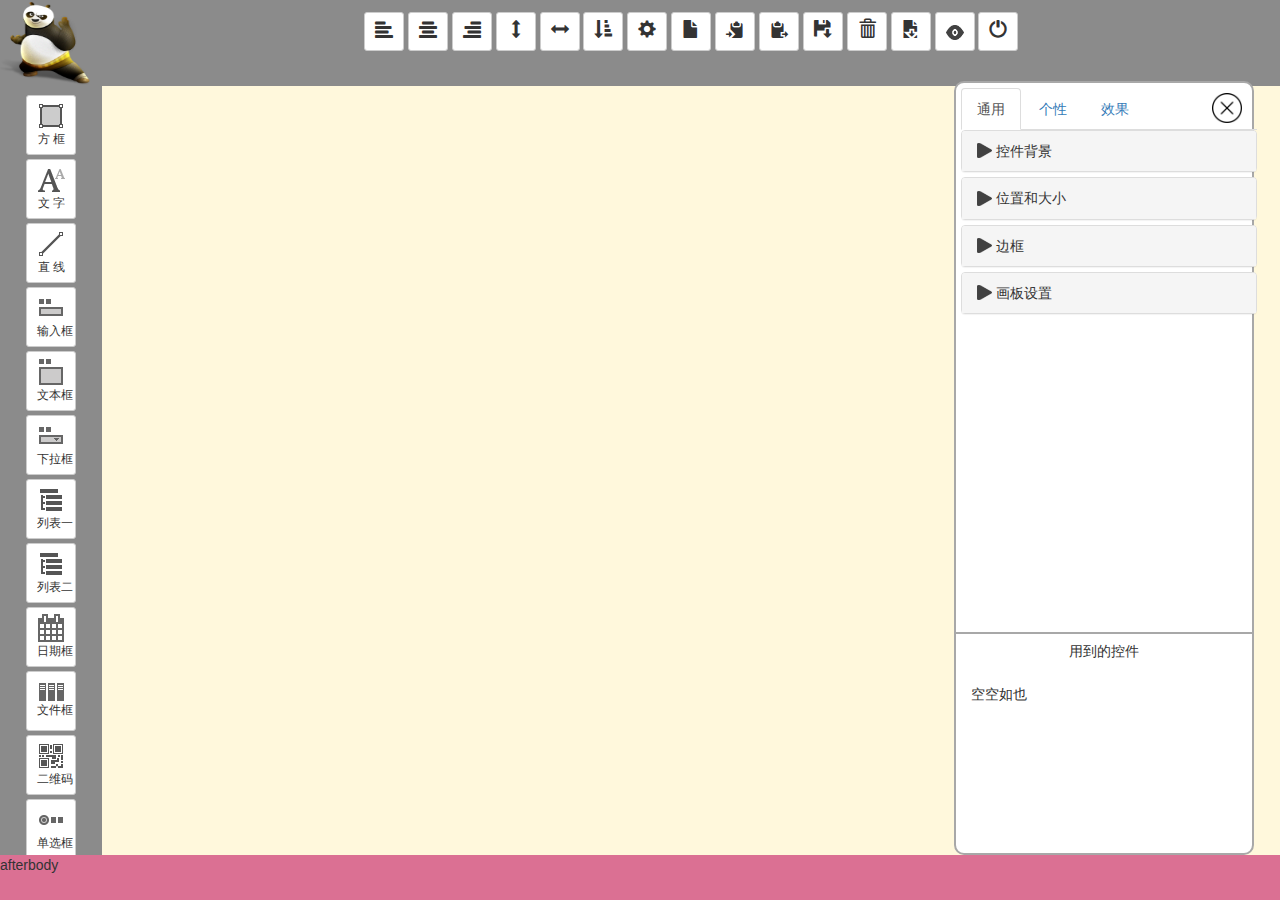
==== 动态表单设计/index.html @ 4d446e33 "201604042258" ====
<!DOCTYPE HTML>
<html>
	<head>
		<meta charset="utf-8" />
		<title>动态表单设计</title>
		<script type="text/javascript" src="js/jquery-2.1.1.js" ></script>
		<script type="text/javascript" src="js/definedMap.js" ></script>
		<script type="text/javascript" src="js/jquery-ui.js" ></script>
		<script type="text/javascript" src="js/jquery.contextmenu.js" ></script>
		<script type="text/javascript" src="myWriteJs/alignAction.js" ></script>
		<script type="text/javascript" src="myWriteJs/common.js" ></script>
		<script type="text/javascript" src="myWriteJs/contextMenu.js" ></script>
		<script type="text/javascript" src="myWriteJs/definedFromControls.js" ></script>
		<script type="text/javascript" src="js/bootstrap.js" ></script>
		<script type="text/javascript" src="js/spectrum.js" ></script>
		<script type="text/javascript" src="myWriteJs/propertyControls.js" ></script>
		<script type="text/javascript" src="js/jquery.json-2.3.js" ></script>
		
		
		<link rel="stylesheet" href="myWriteCss/common.css" />
		<link rel="stylesheet" href="myWriteCss/prettyBtn.css" />
		<link rel="stylesheet" href="css/jquery.contextmenu.css" />
		<link rel="stylesheet" href="css/jquery-ui.css" />
		<link rel="stylesheet" href="css/bootstrap.css" />
		<link rel="stylesheet" href="css/spectrum.css" />
		
		
	</head>
	<body>
		<!--
        	作者：765797511@qq.com
        	时间：2016-04-04
        	描述：一个隐藏的div  用来存放对话框之类的div
        -->
		<div style="width:0px;height: 0px;" hidden="true">
			<div id="dialog_deleteCurrentDiv" title="删除">
      			<p> 你确定删除当前控件</p>
    		</div>
    		
    		<div id="dialog_simple" title="删除">
      			<p> 你确定清空当前画板</p>
    		</div>
    		
    		
		</div>
		
		
		<div id="selectTag" align="center">
			<!--
            	作者：765797511@qq.com
            	时间：2016-03-24
            	描述：一个logo的div  
            -->
			<div id="logo" style="height: 10%;width: 100%;">
				<img src="img/logo.png" width="100%" height="100%" />
			</div>
			<!--
            	作者：765797511@qq.com
            	时间：2016-03-24
            	描述：一个放置控件选择按钮的div
            -->
			<div id="selectTagDiv" style="overflow:scroll; width:100%; height: 90%;
				padding-top:5px;padding-bottom: 45px;">
				<button id="Recbox" class="btn btn-default btn-sm SelectBtn"
					data-toggle="tooltip" data-placement="right" 
		   			title="绘制一个方框">
					<img src="img/rect.png"/>
				</br>方	框
				</button></br>
				<button id="wordBtn" class="btn btn-default btn-sm SelectBtn"
					data-toggle="tooltip" data-placement="right" 
		   			title="绘制一个文本标签">
					<img src="img/word.png"/>
				</br>文	字
				</button></br>
				
				<button id="straightLine" class="btn btn-default btn-sm SelectBtn"
					data-toggle="tooltip" data-placement="right" 
		   			title="绘制一条直线">
					<img src="img/line.png"/>
				</br>直	线
				</button></br>
				
				<button id="inputFrame" class="btn btn-default btn-sm SelectBtn"
					data-toggle="tooltip" data-placement="right" 
		   			title="绘制一个单行输入框表单控件">
					<img src="img/input.png"/>
				</br>输入框 
				</button></br>
				
				<button id="textarea" class="btn btn-default btn-sm SelectBtn"
					data-toggle="tooltip" data-placement="right" 
		   			title="绘制一个多行文本输入控件">
					<img src="img/textarea.png"/>
				</br>文本框 
				</button></br>
				
				<button id="downselect" class="btn btn-default btn-sm SelectBtn"
					data-toggle="tooltip" data-placement="right" 
		   			title="绘制一个表单下拉控件">
					<img src="img/xialaselect.png"/>
				</br>下拉框  
				</button></br>
				<button id="ListAndComboxOne" class="btn btn-default btn-sm SelectBtn"
					data-toggle="tooltip" data-placement="right" 
		   			title="绘制一个带展开列表的输入框控件">
					<img src="img/list.png"/>
				</br>列表一
				</button></br>
				<button id="ListAndComboxTwo" class="btn btn-default btn-sm SelectBtn"
					data-toggle="tooltip" data-placement="right" 
		   			title="绘制一个带隐藏列表的输入框控件">
					<img src="img/list.png"/>
				</br>列表二
				</button></br>
				
				<button id="dateBtn" class="btn btn-default btn-sm SelectBtn"
					data-toggle="tooltip" data-placement="right" 
		   			title="绘制一个可选择日期的控件">
					<img src="img/date.png"/>
				</br>日期框 
				</button></br>
				<button id="fileBox" class="btn btn-default btn-sm SelectBtn"
					data-toggle="tooltip" data-placement="right" 
		   			title="绘制一个文件管理框控件">
					<img src="img/file.png"/>
				</br>文件框 
				</button></br>
				<button id="erweimaBtn" class="btn btn-default btn-sm SelectBtn"
				data-toggle="tooltip" data-placement="right" 
		   			title="绘制一张二维码图片">
					<img src="img/erweima.png"/>
				</br>二维码 
				</button></br>
				
				<button id="radio" class="btn btn-default btn-sm SelectBtn"
					data-toggle="tooltip" data-placement="right" 
		   			title="绘制一个单选的表单控件">
					<img src="img/radio.png"/>
				</br>单选框 
				</button></br>
				
				<button id="combox" class="btn btn-default btn-sm SelectBtn"
					data-toggle="tooltip" data-placement="right" 
		   			title="绘制一个复选的表单控件">
					<img src="img/combox.png"/>
				</br>复选框 
				</button></br>
				
				<button id="submitBtn" class="btn btn-default btn-sm SelectBtn"
					data-toggle="tooltip" data-placement="right" 
		   			title="绘制一个用于提交表单的控件">
					<img src="img/sumbit.png"/>
				</br>提 交
				</button></br>
				<script>
					$(function () { $("[data-toggle='tooltip']").tooltip(); });
				</script>
			</div>
		</div>
		<!--
        	作者：765797511@qq.com
        	时间：2016-03-24
        	描述：工具栏和画板的div
        -->
		<div id="topAndSpace"> 
			<!--
            	作者：765797511@qq.com
            	时间：2016-03-24
            	描述：工具栏div
            -->
			<div id="top" align="center"> 
				<div style="margin-top: 12px;">
					<button id="leftAlign" type="button" class="btn btn-default btn-sm" 
						style="font-size: 18px" data-toggle="tooltip" 
		   				data-placement="bottom" title="左对齐"
						onclick="leftAlign()">
					  <span class="glyphicon glyphicon-align-left"></span>
					</button>
					<button id="centerAlign" class="btn btn-default btn-sm" 
						style="font-size: 18px" data-toggle="tooltip" 
		   				data-placement="bottom" title="居中"
						 onclick="centerAlign()"> 
						<span class="glyphicon glyphicon-align-center"></span>
					</button>
					<button id="rightAlign" type="button" class="btn btn-default btn-sm" 
						style="font-size: 18px" data-toggle="tooltip" 
		   				data-placement="bottom" title="右对齐"
		   				onclick="rightAlign()">
						 <span class="glyphicon glyphicon-align-right"></span>
					</button>
					<button id="equalHeight"  type="button" class="btn btn-default btn-sm" 
						style="font-size: 18px" data-toggle="tooltip" 
		   				data-placement="bottom" title="等高"
						onclick="equalHeight()">
						<span class="glyphicon glyphicon-resize-vertical"></span>
					</button>
					<button id="equalWidth" type="button" class="btn btn-default btn-sm" 
						style="font-size: 18px" data-toggle="tooltip" 
		   				data-placement="bottom" title="等宽"
						onclick="equalWidth()">
						<span class="glyphicon glyphicon-resize-horizontal"></span>
					</button>
					<button id="resetSerize" type="button" class="btn btn-default btn-sm" 
						style="font-size: 18px" data-toggle="tooltip" 
		   				data-placement="bottom" title="重排"
		   				onclick="resetSerize()">
						<span class="glyphicon glyphicon-sort-by-attributes"></span>
					</button>
					<button id="aboutProperty" type="button" class="btn btn-default btn-sm" 
						style="font-size: 18px" data-toggle="tooltip" 
		   				data-placement="bottom" title="属性" 
		   				onclick="aboutProperty()">
						<span class="glyphicon glyphicon-cog"></span>
						</br>
					</button>
					<button id="pageAboutProperty" type="button" class="btn btn-default btn-sm" 
						style="font-size: 18px" data-toggle="tooltip" 
		   				data-placement="bottom" title="页面属性"
		   				onclick="pageAboutProperty()">
						<span class="glyphicon glyphicon-file"></span>
					</button>
					<button id="copyCurrentDiv" type="button" class="btn btn-default btn-sm" 
						style="font-size: 18px" data-toggle="tooltip" 
		   				data-placement="bottom" title="复制"
		   				onclick="copyCurrentDiv()">
						<span class="glyphicon glyphicon-copy"></span>
					</button>
					<button id="pasteCurrentDiv" type="button" class="btn btn-default btn-sm" 
						style="font-size: 18px" data-toggle="tooltip" 
		   				data-placement="bottom" title="粘贴"
		   				onclick="pasteCurrentDiv()">
						<span class="glyphicon glyphicon-paste"></span>
					</button>
					<button id="otherSave" type="button" class="btn btn-default btn-sm" 
						style="font-size: 18px" data-toggle="tooltip" 
		   				data-placement="bottom" title="另存为"
		   				onclick="otherSave()">
						<span class="glyphicon glyphicon-floppy-save"></span>
					</button>
					<button id="clearAll"  type="button" class="btn btn-default btn-sm" 
						style="font-size: 18px" data-toggle="tooltip" 
		   				data-placement="bottom" title="清空" 
		   				onclick="clearAll()"> 
						<span class="glyphicon glyphicon-trash"></span>
					</button>
					<button id="save" type="button" class="btn btn-default btn-sm" 
						style="font-size: 18px" data-toggle="tooltip" 
		   				data-placement="bottom" title="保存"
						onclick="saveCurrentDivPage()">
						<span class="glyphicon glyphicon-save-file"></span>
					</button>
					<button id="preview" type="button" class="btn btn-default btn-sm" 
						style="font-size: 18px" data-toggle="tooltip" 
		   				data-placement="bottom" title="预览"
		   				onclick="previewOtherPage()">
						<img src="img/preview.png" width="18px" height="15px"/>
					</button>
					<button id="exitpage" type="button" class="btn btn-default btn-sm" 
						style="font-size: 18px" data-toggle="tooltip" 
		   				data-placement="bottom" title="退出"  >
						<span class="glyphicon glyphicon-off"></span>
					</button>
					<script>
						   $(function () { $("[data-toggle='tooltip']").tooltip(); });
					</script>
				</div>
			</div>
			<!--
            	作者：765797511@qq.com
            	时间：2016-03-24
            	描述：画板 工作区
            -->
			<div id="workSpace" onmousedown="CreateChirdren(event)"
			 onmousemove="getXandY(event)" onmouseout ="iceSelectRecAction(event)">
				<div id="workspaceCurrntXandY" style="float: right;">
				</div>
			</div>
		</div>
		<!--
        	作者：765797511@qq.com
        	时间：2016-03-24
        	描述：属性和历史记录面板
        -->
		<div id="historyAndProperty" style="background: #FFFFFF;">
			<div id="property">
				<div id="propertybody">
					<!--
                    	作者：765797511@qq.com
                    	时间：2016-03-25
                    	描述：头部标签
                    -->
					<ul id="propertyTab" class="nav nav-tabs">
					   <li class="active"><a href="#common" data-toggle="tab">
					      通用</a>
					   </li>
					   <li><a href="#personnal" data-toggle="tab">
					   	个性</a></li>
					   	<li><a href="#animtion" data-toggle="tab">
					   	效果</a></li>
					   	<li style="float: right;"><img src="img/close.png" width="30px" height="30px" style="margin-right: 15px;margin-top: 5px; cursor: pointer;" 
					   	onclick="closePropertybody()" data-toggle="tooltip"
		   				data-placement="bottom" title="关闭">
					   	</img></li>
					</ul>
				</div>
				
				<script>
				//关闭属性面板
				function closePropertybody(){
					$("#historyAndProperty").slideUp("slow");
				}
				</script>
				
				<!--
                	作者：765797511@qq.com
                	时间：2016-03-25
                	描述：内容页,重点编辑区域
                -->
				<div id="propertyContent" class="tab-content" >
				   <div class="tab-pane fade in active" id="common">
						<div class="panel-group" id="accordion">
						  <div class="panel panel-default">
						    <div class="panel-heading" style="cursor: pointer;"
						    	data-toggle="collapse" data-parent="#accordion" 
						        href="#collapseOne" onclick="chageTriangelImag(this)">
						    	<img src="img/triangle.png" height="15px" width="15px" style="margin-bottom: 3px;" />
						         	控件背景
						    </div>
						    <div id="collapseOne" class="panel-collapse collapse">
						      <div class="panel-body">
									纯色<input type='text' id="full" style="width: 120px" onchange="changeBackgroundColor()"/>
									<br/><br/>
 								 	<span>
									图案<select id="picture" style="width:150px; height:30px;" value=""
										 onchange="changeBackgroundPicture()">
											<option></option>
											<option value="lantian">天空</option>
											<option value="flowers">鲜花</option>
										</select>
									</span>
						      </div>
						    </div>
						  </div>
						  <div class="panel panel-default">
						    <div class="panel-heading" style="cursor: pointer;" 
						    	data-toggle="collapse" data-parent="#accordion" 
						        href="#collapseTwo" onclick="chageTriangelImag(this)">
						        <img src="img/triangle.png" height="15px" width="15px" style="margin-bottom: 3px;" />
						       	位置和大小
						    </div>
						    <div id="collapseTwo" class="panel-collapse collapse">
						      <div class="panel-body">
						      	位置<br />
						        X  轴：<input type="text" id="divX" style="width: 60px;" onchange="changeDivX()"/>px&nbsp;&nbsp;&nbsp;
 							 	Y  轴：<input type="text" id="divY" style="width: 60px;" onchange="changeDivY()"/>px
 							 	<br />
							       大小<br />
							       高度：<input type="text" id="divHeight" style="width: 60px;" onchange="changeDivHeight()"/>px&nbsp;&nbsp;&nbsp;
	 							宽度：<input type="text" id="divWidth" style="width: 60px;" onchange="changeDivWidth()"/>px
						      </div>
						    </div>
						  </div>
						  <div class="panel panel-default">
						    <div class="panel-heading" style="cursor: pointer;" data-toggle="collapse" data-parent="#accordion" 
						          href="#collapseThree" onclick="chageTriangelImag(this)">
						      	<img src="img/triangle.png" height="15px" width="15px" style="margin-bottom: 3px;" />
						       		边框
						    </div>
						    <div id="collapseThree" class="panel-collapse collapse">
						      <div class="panel-body">
							        宽度：<select id="boderWidth" style="width:150px; height:30px;" value=""
											 onchange="changeBoderWidth()">
												<option></option>
												<option value="thin">thin</option>
												<option value="medium">medium</option>
												<option value="thick">thick</option>
												<option value="length">length</option>
											</select>
											<br /><br />
								样式：<select id="boderStyle" style="width:150px; height:30px;" value=""
											 onchange="changeBoderStyle()">
												<option value="none">none</option>
												<option value="hidden">hidden</option>
												<option value="dotted">dotted</option>
												<option value="dashed">dashed</option>
												<option value="solid">solid</option>
												<option value="double">double</option>
												<option value="groove">groove</option>
												<option value="ridge">ridge</option>
												<option value="inset">inset</option>
												<option value="outset">outset</option>
											</select>
											<br /><br />
								边框颜色<input type='text' id="boderColor" style="width: 120px" onchange="changeBoderColor()"/>
						      </div>
						    </div>
						  </div>
						  
						  <div class="panel panel-default">
						    <div class="panel-heading" style="cursor: pointer;" 
						    	data-toggle="collapse" data-parent="#accordion" 
						        href="#collapseFour" onclick="chageTriangelImag(this)">
						        <img src="img/triangle.png" height="15px" width="15px" style="margin-bottom: 3px;" />
						       画板设置
						    </div>
						    <div id="collapseFour" class="panel-collapse collapse">
						      <div class="panel-body">
						      	纯色<input type='text' id="WorkspaceBackgroundColor" style="width: 120px" onchange="changeWorkspaceBackgroundColor()"/>
									<br/><br/>
 								 	<span>
									图案<select id="WorkspaceBackgroundPicture" style="width:150px; height:30px;" value=""
										 onchange="changeWorkspaceBackgroundPicture()">
											<option></option>
											<option value="sky">天空</option>
											<option value="flowers">鲜花</option>
										</select>
									</span>
						      </div>
						    </div>
						  </div>
						  
						  
						</div>
				   </div>
				   
				   <script>
				   //改变三角形的
				   	function chageTriangelImag(e){
				   		$(e).next("div").on('show.bs.collapse', function () {
					         $(e).children("img").attr("src","img/triangle2.png");
				        });
				        $(e).next("div").on('hide.bs.collapse', function () {
				        	 $(e).children("img").attr("src","img/triangle.png")
		       		 	});
				   	}
				   </script>
				   <div class="tab-pane fade" id="personnal">
				   	<!--
                       	作者：765797511@qq.com
                       	时间：2016-03-27
                       	描述：边框的个性设置
                       -->
				   	<div id="recEdit">
				   		
				   	</div>
				   	
				   	<!--
                       	作者：765797511@qq.com
                       	时间：2016-03-27
                       	描述：文本的个性属性设置
                       -->
				      <div id="wordEdit" hidden="true">
				      	<br />
				    内容：<input type="text" id="fontContent" style="width: 150px;" onchange="changeFontContent()"/>
			      	<br /><br />
			      	字体大小:<input type="text" id="fontSize" style="width: 150px;" onchange="changeFontSize()"/>&nbsp;px
			      		<br /><br />
		      		字体样式:<input type="text" id="fontStyle" style="width: 150px;" onchange="changeFontStyle()"/>
		      		   <br /><br />
				         字体颜色:<input type="text" id="fontColor"  onchange="changeFontColor()"/>&nbsp;&nbsp;&nbsp;
					  &nbsp;
					  <button id="fontBold" type="button" class="btn btn-default btn-sm" 
						style="font-size: 18px" data-toggle="tooltip" 
		   				data-placement="bottom" title="粗体"
						onclick="changeFontBold()">
						 <span class="glyphicon glyphicon-bold"></span>
					   </button>
					   &nbsp;&nbsp;
					   <button id="fontItalic" type="button" class="btn btn-default btn-sm" 
							style="font-size: 18px" data-toggle="tooltip" 
			   				data-placement="bottom" title="斜体"
							onclick="changeFontItalic()">
						 <span class="glyphicon glyphicon-italic"></span>
					   </button>
				      </div><br/>
				      
				      <!--
                      	作者：765797511@qq.com
                      	时间：2016-03-27
                      	描述：直线的个性设置
                      -->
				      <div id="lineEdit">
				      	 宽度：<select id="LineWidth" style="width:150px; height:30px;" value=""
											 onchange="changeLineWidth()">
												<option></option>
												<option value="thin">thin</option>
												<option value="medium">medium</option>
												<option value="thick">thick</option>
												<option value="length">length</option>
											</select>
											<br /><br />
						样式：<select id="LineStyle" style="width:150px; height:30px;" value=""
									 onchange="changeLineStyle()">
										<option value="none">none</option>
										<option value="hidden">hidden</option>
										<option value="dotted">dotted</option>
										<option value="dashed">dashed</option>
										<option value="solid">solid</option>
										<option value="double">double</option>
										<option value="groove">groove</option>
										<option value="ridge">ridge</option>
										<option value="inset">inset</option>
										<option value="outset">outset</option>
									</select>
									<br /><br />
						直线颜色<input type='text' id="LineColor" style="width: 120px" onchange="changeLineColor()"/>
				      </div>
				      
				      <!--
                      	作者：765797511@qq.com
                      	时间：2016-03-27
                      	描述：输入框的个性设置
                      -->
				      <div id="inputEdit" hidden="true">
				      	文本值：<input type="text" id="inputNameId" onchange="changeInputName()"/><br /><br />
				      	提示文本：<input type="text" id="inputTip" onchange="changeInputTip()"/><br /><br />
				      	边框样式：<select id="inputBoderStyle" style="width:150px; height:30px;" value=""
									 onchange="changeInputStyle()">
										<option value="solid">solid</option>
										<option value="hidden">hidden</option>
										<option value="dotted">dotted</option>
										<option value="dashed">dashed</option>
										<option value="double">double</option>
										<option value="groove">groove</option>
										<option value="ridge">ridge</option>
										<option value="inset">inset</option>
										<option value="outset">outset</option>
									</select><br />  <br />
						边框颜色：<input type='text' id="inputBoderColor" style="width: 120px" onchange="changeInputBoderColor()"/>	<br />  <br />
						背景色：<input type='text' id="inputBackgroundColor" style="width: 120px" onchange="changeInputBackgroundColor()"/><br /><br />
						是否为密码域：<input type="checkbox" id="isPasswordInput" style="width: 20px; height: 20px; margin-top: 2px;" onchange="isPasswordInputmethod()"/>
				      </div>
				      <div id="textAreaEdit" hidden="true">
				      	
				      	文本值：<input type="text" id="textAreaNameId" onchange="changetextAreaName()"/><br /><br />
				      	提示文本：<input type="text" id="textAreaTip" onchange="changetextAreaTip()"/><br /><br />
				      	边框样式：<select id="textAreaBoderStyle" style="width:150px; height:30px;" value=""
									 onchange="changetextAreaStyle()">
										<option value="solid">solid</option>
										<option value="hidden">hidden</option>
										<option value="dotted">dotted</option>
										<option value="dashed">dashed</option>
										<option value="double">double</option>
										<option value="groove">groove</option>
										<option value="ridge">ridge</option>
										<option value="inset">inset</option>
										<option value="outset">outset</option>
									</select><br />  <br />
						文本溢出：<select id="textAreaOverflowStyle" style="width:150px; height:30px;" value=""
						 onchange="changetextAreaOverflowStyle()">
							<option value="visible">visible</option>
							<option value="hidden">hidden</option>
							<option value="scroll">scroll</option>
							<option value="auto">auto</option>
							<option value="inherit">inherit</option>
						</select><br />  <br />
						边框颜色：<input type='text' id="textAreaBoderColor" style="width: 120px" onchange="changetextAreaBoderColor()"/>	<br />  <br />
						背景色：<input type='text' id="textAreaBackgroundColor" style="width: 120px" onchange="changetextAreaBackgroundColor()"/><br /><br />
				      </div>
				      <div id="xialaSelectEdit" hidden="true">
				      	
				      	文本值：<input type="text" id="xialaSelectNameId" onchange="changexialaSelectName()"/><br /><br />
				      	边框样式：<select id="ixialaSelectStyle" style="width:150px; height:30px ;" value=""
									 onchange="changexialaSelectBoderStyle()">
										<option value="solid">solid</option>
										<option value="hidden">hidden</option>
										<option value="dotted">dotted</option>
										<option value="dashed">dashed</option>
										<option value="double">double</option>
										<option value="groove">groove</option>
										<option value="ridge">ridge</option>
										<option value="inset">inset</option>
										<option value="outset">outset</option>
									</select><br />  <br />
						边框颜色：<input type='text' id="xialaSelectBoderColor" style="width: 120px" onchange="changexialaSelectBoderColor()"/>&nbsp;&nbsp;&nbsp;
						背景色：<input type='text' id="xialaSelectBackgroundColor" style="width: 120px" onchange="changexialaSelectBackgroundColor()"/><br />
				      	
				      	<h5>下拉条目编辑</h5>
						
				 		 选项一：<input id="optionXiala1" onchange="changeXialaOption1()"/><br />
				 		 选项二：<input id="optionXiala2" onchange="changeXialaOption2()"/><br />
				 		 选项三：<input id="optionXiala3" onchange="changeXialaOption3()"/><br />
				 		 选项四：<input id="optionXiala4" onchange="changeXialaOption4()"/><br />
				 		 选项五：<input id="optionXiala5" onchange="changeXialaOption5()"/><br />
				 		 选项六：<input id="optionXiala6" onchange="changeXialaOption6()"/><br />
				      </div>
				      <div id="ListBoxOneEdit" hidden="true">
				      文本值：<input type="text" id="ListBoxOneNameId" onchange="changeListBoxOneName()"/><br /><br />
				     边框样式：<select id="listBoxOnetStyle" style="width:150px; height:30px ;" value=""
									 onchange="changelistBoxOneBoderStyle()">
										<option value="solid">solid</option>
										<option value="hidden">hidden</option>
										<option value="dotted">dotted</option>
										<option value="dashed">dashed</option>
										<option value="double">double</option>
										<option value="groove">groove</option>
										<option value="ridge">ridge</option>
										<option value="inset">inset</option>
										<option value="outset">outset</option>
									</select><br />  <br />
					边框颜色：<input type='text' id="listBoxOneBoderColor" style="width: 120px" onchange="changelistBoxOneBoderColor()"/>&nbsp;&nbsp;&nbsp;
					背景色：<input type='text' id="listBoxOneBackgroundColor" style="width: 120px" onchange="changelistBoxOneBackgroundColor()"/><br />
				      	
				      	<button id="addBtnOne" onclick="addItemOne()">添加条目</button>
				      	<div id="itemOne" style="overflow: auto;">
				      	</div>
				      </div>
				       <div id="ListBoxTwoEdit">
					      文本值：<input type="text" id="ListBoxTwoNameId" onchange="changeListBoxTwoName()"/><br /><br />
					     边框样式：<select id="listBoxTwoStyle" style="width:150px; height:30px ;" value=""
										 onchange="changelistBoxTwoBoderStyle()">
											<option value="solid">solid</option>
											<option value="hidden">hidden</option>
											<option value="dotted">dotted</option>
											<option value="dashed">dashed</option>
											<option value="double">double</option>
											<option value="groove">groove</option>
											<option value="ridge">ridge</option>
											<option value="inset">inset</option>
											<option value="outset">outset</option>
										</select><br />  <br />
							边框颜色：<input type='text' id="listBoxTwoBoderColor" style="width: 120px" onchange="changelistBoxTwoBoderColor()"/>&nbsp;&nbsp;&nbsp;
						背景色：<input type='text' id="listBoxTwoBackgroundColor" style="width: 120px" onchange="changelistBoxTwoBackgroundColor()"/><br />
				      	<button id="addBtnTwo" onclick="addItemTwo()">添加条目</button>
				      	<div id="itemTwo" style="overflow: auto;">
				      	</div>
				    	
				      </div>
				      <div id="dateBoxEdit" hidden="true">
				     	 文本值：<input type="text" id="dateBoxNameId" onchange="changedateBoxName()"/><br /><br />
				      	边框样式：<select id="dateBoxStyle" style="width:150px; height:30px ;" value=""
									 onchange="changedateBoxBoderStyle()">
										<option value="solid">solid</option>
										<option value="hidden">hidden</option>
										<option value="dotted">dotted</option>
										<option value="dashed">dashed</option>
										<option value="double">double</option>
										<option value="groove">groove</option>
										<option value="ridge">ridge</option>
										<option value="inset">inset</option>
										<option value="outset">outset</option>
									</select><br />  <br />
						边框颜色：<input type='text' id="dateBoxBoderColor" style="width: 120px" onchange="changedateBoxBoderColor()"/>&nbsp;&nbsp;&nbsp;
						背景色：<input type='text' id="dateBoxBackgroundColor" style="width: 120px" onchange="changedateBoxBackgroundColor()"/><br />
				      </div>
				      <div id="fileSelectEdit" hidden="true"></div>
				      <div id="erWeiMaEdit" hidden="true">
				      	
				      	更换图片：<input type="file" id="erWeiMaUrl" style="width: 200px; height: 20px;" onchange="changeErWeiMaUrl()"/>
				      	
				      	
				      </div>
				      <div id="radioEdit" hidden="true">
				      	主题：<input type="text" id="Radio1NameId" onchange="changeRadioSelectName()"/><br /><br />
				      	
				      	<h5>选项条目编辑</h5>
				 		 选项一：<input id="optionRadio1" onchange="changeRadioOption1()"/><br />
				 		 选项二：<input id="optionRadio2" onchange="changeRadioOption2()"/><br />
				 		 选项三：<input id="optionRadio3" onchange="changeRadioOption3()"/><br />
				 		 选项四：<input id="optionRadio4" onchange="changeRadioOption4()"/><br />
				      </div>
				      <div id="checkEdit" hidden="true">
				      	主题：<input type="text" id="checkNameId" onchange="changecheckSelectName()"/><br /><br />
				      	<h5>选项条目编辑</h5>
				 		 选项一：<input id="optioncheck1" onchange="changecheckOption1()"/><br />
				 		 选项二：<input id="optioncheck2" onchange="changecheckOption2()"/><br />
				 		 选项三：<input id="optioncheck3" onchange="changecheckOption3()"/><br />
				 		 选项四：<input id="optioncheck4" onchange="changecheckOption4()"/><br />
				      </div>
				      <div id="submitEdit" hidden="true">
				      	文本：<input type="text" id="submitNameId" onchange="changeSubmitName()"/><br /><br />
				      	背景色：<input type="text" id="submitBackgroundColor" style="width: 120px" onchange="changeSubmitBackgroundColor()" />
				      </div>
				   </div>
				   <div class="tab-pane fade" id="animtion">
				      <p>i    OS 是一个 由苹果公司开发和发布的手机操作系统。最初是于 2007 年首次发布 iPhone、iPod Touch 和 Apple 
				      TV。iOS 派生 自 OS X，它们共享 Darwin 基础。OS X 操作系统是用在苹果电脑上，iOS 是苹果的移动版本。</p>
				   </div>
				</div>
			</div>
			<div style="background-color:#A8A8A8 ; width: 100%;height: 2px;"></div>
			<div id="historyContent" align="center">
					<h5> 用到的控件</h5>
				</div>
			<div id="history" style="overflow: auto;">
				
				<div id="historyBox" style=" margin: 15px;">
						
				</div>
			</div>
		</div>
		<div id="afterbody">afterbody</div>
	</body>
</html>
---- 动态表单设计/myWriteCss/common.css ----
html, body {
	margin:0;
	padding:0;
	width: 100%;
	height: 100%;
}
/*控件选择区*/
#selectTag{
	width: 8%;
	height: 95%;
	background: #8B8B8B;
	float: left;
	text-align:center;
}
/**工具栏和画板*/
#topAndSpace{
	width: 92%;
	height: 95%;
	float: left;
}
/**工具栏*/
#top{
	width: 100%;
	height: 10%;
	float: left;
	background: #8B8B8B;
}
/**画板*/
#workSpace{
	width: 100%;
	height: 90%;
	float: left;
	background: #FFF8DC;
	background-size:cover;
}
/**属性和历史记录区*/
#historyAndProperty{
	width: 300px;
	height: 86%;
	top:9%;
	right: 2%;
	position: absolute;
	border: solid  2px #A8A8A8;
	border-radius: 10px;
	
}
/**历史记录区*/
#history{
	width: 100%;
	height: 22%;
}
/**属性区*/
#property{
	width: 100%;
	height: 70%;
	margin: 5px;
	overflow: auto;
}
/**页面底部的画板动作状态区*/
#afterbody{
	width: 100%;
	height: 5%;
	float: left;
	background: palevioletred;
}
/**选择控件的Span*/
.selectTagSpan{
	font-weight: 700;
	margin: 15px;
}
/**点击鼠标后的按钮*/
.clickedButton{
	background:gray ;
	color: white;
}
/**鼠标样式*/
.cursorClass{
	cursor:crosshair;
}
#newDiv{
	
}
.selectTag{}
/*控件外边框的共有*/
.rRightDown,.rLeftDown,.rLeftUp,.rRightUp,.rRight,.rLeft,.rUp,.rDown{
	position:absolute;
	background:#6F6F6F;
	border: 1px snow;
	width:7px;
	height:7px;
	z-index:5;
	font-size:0;
}
/* 控件外边框*/
.rLeftDown{left:-4px;bottom:-4px;cursor:ne-resize;}
.rRightUp{right:-4px;top:-4px;cursor:ne-resize;}
.rRightDown{right:-4px;bottom:-4px;cursor:nw-resize;}
.rLeftUp{left:-4px;top:-4px;cursor:nw-resize;}
.rRight{right:-4px;top:50%;margin-top:-4px;cursor:e-resize;}
.rLeft{left:-4px;top:50%;margin-top:-4px;cursor:e-resize;}
.rUp{top:-4px;left:50%;margin-left:-4px;cursor:n-resize;}
.rDown{bottom:-4px;left:50%;margin-left:-4px;cursor:n-resize;}
.publicdragDiv{border:1px solid #000000; width:100px; height:60px; background:#fff;	position:absolute;}
.publicDiv{}

/*标签提示div*/
.tipDiv{
	position:absolute;
	border: 1px snow;
	width:50px;
	height:20px;
	z-index:0;
	left:10px;
	top:-20px;
	color: silver;
}
/*鼠标选框*/
.selectRec{
	position:absolute;
	border:1px dashed blue; 
    width:0px;
    height:0px;left:0px; top:0px; overflow:hidden;
}
/**选择控件栏的选择按钮*/
.SelectBtn{
	font-size: 15px;
	width: 50px;
	height: 60px;
	margin: 4px;
}

.propertybody{
	background: #E5E5E5;
}
---- 动态表单设计/myWriteCss/prettyBtn.css ----
.button{
width: 80px;
line-height: 38px;
text-align: center;
font-weight: bold;
color: #fff;
text-shadow:1px 1px 1px #333;
border-radius: 5px;
margin:0 20px 20px 0;
position: relative;
overflow: hidden;
}
.button:nth-child(6n){
margin-right: 0;
}
.button.black{
border:1px solid #333;
box-shadow: 0 1px 2px #8b8b8b inset,0 -1px 0 #3d3d3d inset,0 -2px 3px #8b8b8b inset;
background: -webkit-linear-gradient(top,#656565,#4c4c4c);
background: -moz-linear-gradient(top,#656565,#4a4a4a);
background: linear-gradient(top,#656565,#4a4a4a);
}

.round,
.side,
.tags{
padding-right: 30px;
}
.round:after{
position: absolute;
display: inline-block;
content: "\003c";
top:50%;
right:10px;
margin-top: -10px;
width: 17px;
height: 20px;
padding-left: 3px;
line-height:18px;
font-size: 10px;
font-weight: normal;
border-radius: 10px;
text-shadow:-2px 0 1px #333;
-webkit-transform:rotate(-90deg);
-moz-transform:rotate(-90deg); 
transform:rotate(-90deg);
}
.black.round:after{
box-shadow:1px 0 1px rgba(255,255,255,.5) inset,1px 0 1px rgba(0,0,0,.9);
background:-webkit-linear-gradient(top,#333,#454545);
background:-moz-linear-gradient(top,#333,#454545);
background:linear-gradient(top,#333,#454545);
}
.side:after{
position: absolute;
display: inline-block;
content: "\00bb";
top:3px;
right:-4px;
width: 38px;
height:30px;
font-weight: normal;
line-height: 26px;
border-radius:0 0 5px 5px;
text-shadow:-2px 0 1px #333;
-webkit-transform:rotate(-90deg);
-moz-transform:rotate(-90deg);
transform:rotate(-90deg);
}
.black.side:after{
border-top: 1px solid #222;
box-shadow:-2px 0 1px #606060 inset;
background:-webkit-linear-gradient(right,#373737,#555 60%);
background:-moz-linear-gradient(right,#373737,#555 60%);
background:linear-gradient(right,#373737,#555 60%); 
}
.tags:after{
font-weight: normal;
position: absolute;
display: inline-block;
content: "FREE";
top:-3px;
right: -33px;
color: #fff;
text-shadow:none;
width: 85px;
height:25px;
line-height: 28px;
-webkit-transform:rotate(45deg) scale(.7,.7);
-moz-transform:rotate(45deg) scale(.7,.7);
transform:rotate(45deg) scale(.7,.7);
}
.black.tags:after{
background: #333;
border:2px solid #777;	
}
.button.rarrow,
	.button.larrow{
overflow:visible;
}
.rarrow:after,	
	.rarrow:before,
	.larrow:after,	
	.larrow:before{
position:absolute;
content: "";
display: block;
width: 28px;
height: 28px;
-webkit-transform:rotate(45deg);
-moz-transform:rotate(45deg);
transform:rotate(45deg);
}
.rarrow:before{
width: 27px;
height: 27px;
top: 6px;
right: -13px;
clip: rect(auto auto 26px 2px);
}
.rarrow:after{
top: 6px;
right: -12px;
clip: rect(auto auto 26px 2px);
}
.black.rarrow:before{
background: #333;
}
.black.rarrow:after{
box-shadow: 0 1px 0 #8B8B8B inset,-1px 0 0 #3d3d3d inset,-2px 0 0 #8B8B8B inset;
background:-webkit-linear-gradient(top left,#656565,#4C4C4C);
background:-moz-linear-gradient(top left,#656565,#4C4C4C);
background:linear-gradient(top left,#656565,#4C4C4C);
}
.larrow:before{
top: 6px;
left: -13px;
width: 27px;
height: 27px;
clip: rect(2px 26px auto auto);
}
.larrow:after{
top: 6px;
left: -12px;
clip: rect(2px 26px auto auto);
}
.black.larrow:before{
background: #333;
}
.black.larrow:after{
box-shadow: 0 -1px 0 #3d3d3d inset,0 -2px 0 #8B8B8B inset,1px 0 0 #8B8B8B inset;
background:-webkit-linear-gradient(top left,#656565,#4C4C4C);
background:-moz-linear-gradient(top left,#656565,#4C4C4C);
background:linear-gradient(top left,#656565,#4C4C4C);
}
.black:hover{
background: -webkit-linear-gradient(top,#818181,#575757);
background: -moz-linear-gradient(top,#818181,#575757);
background: linear-gradient(top,#818181,#575757);
}
.black:active{
top:1px;
box-shadow: 0 1px 3px #111 inset,0 3px 0 #fff;
background: -webkit-linear-gradient(top,#424242,#575757);
background: -moz-linear-gradient(top,#424242,#575757);
background: linear-gradient(top,#424242,#575757);
}
.black.side:hover:after{
background:-webkit-linear-gradient(right,#555,#6f6f6f 60%);
background:-moz-linear-gradient(right,#555,#6f6f6f 60%);
background:linear-gradient(right,#555,#6f6f6f 60%); 
}
.black.side:active:after{
box-shadow:-1px 0 1px #111 inset;
background:-webkit-linear-gradient(right,#414040,#4d4c4c 60%);
background:-moz-linear-gradient(right,#414040,#4d4c4c 60%);
background:linear-gradient(right,#414040,#4d4c4c 60%); 
}
.black.rarrow:hover:after,
	.black.larrow:hover:after{
background:-webkit-linear-gradient(top left,#818181,#575757);
background:-moz-linear-gradient(top left,#818181,#575757);
background:linear-gradient(top left,#818181,#575757);
}
.black.rarrow:active:after,
	.black.larrow:active:after{
background:-webkit-linear-gradient(top left,#424242,#575757);
background:-moz-linear-gradient(top left,#424242,#575757);
background:linear-gradient(top left,#424242,#575757);
}
---- 动态表单设计/css/spectrum.css ----
/***
Spectrum Colorpicker v1.8.0
https://github.com/bgrins/spectrum
Author: Brian Grinstead
License: MIT
***/

.sp-container {
    position:absolute;
    top:0;
    left:0;
    display:inline-block;
    *display: inline;
    *zoom: 1;
    /* https://github.com/bgrins/spectrum/issues/40 */
    z-index: 9999994;
    overflow: hidden;
}
.sp-container.sp-flat {
    position: relative;
}

/* Fix for * { box-sizing: border-box; } */
.sp-container,
.sp-container * {
    -webkit-box-sizing: content-box;
       -moz-box-sizing: content-box;
            box-sizing: content-box;
}

/* http://ansciath.tumblr.com/post/7347495869/css-aspect-ratio */
.sp-top {
  position:relative;
  width: 100%;
  display:inline-block;
}
.sp-top-inner {
   position:absolute;
   top:0;
   left:0;
   bottom:0;
   right:0;
}
.sp-color {
    position: absolute;
    top:0;
    left:0;
    bottom:0;
    right:20%;
}
.sp-hue {
    position: absolute;
    top:0;
    right:0;
    bottom:0;
    left:84%;
    height: 100%;
}

.sp-clear-enabled .sp-hue {
    top:33px;
    height: 77.5%;
}

.sp-fill {
    padding-top: 80%;
}
.sp-sat, .sp-val {
    position: absolute;
    top:0;
    left:0;
    right:0;
    bottom:0;
}

.sp-alpha-enabled .sp-top {
    margin-bottom: 18px;
}
.sp-alpha-enabled .sp-alpha {
    display: block;
}
.sp-alpha-handle {
    position:absolute;
    top:-4px;
    bottom: -4px;
    width: 6px;
    left: 50%;
    cursor: pointer;
    border: 1px solid black;
    background: white;
    opacity: .8;
}
.sp-alpha {
    display: none;
    position: absolute;
    bottom: -14px;
    right: 0;
    left: 0;
    height: 8px;
}
.sp-alpha-inner {
    border: solid 1px #333;
}

.sp-clear {
    display: none;
}

.sp-clear.sp-clear-display {
    background-position: center;
}

.sp-clear-enabled .sp-clear {
    display: block;
    position:absolute;
    top:0px;
    right:0;
    bottom:0;
    left:84%;
    height: 28px;
}

/* Don't allow text selection */
.sp-container, .sp-replacer, .sp-preview, .sp-dragger, .sp-slider, .sp-alpha, .sp-clear, .sp-alpha-handle, .sp-container.sp-dragging .sp-input, .sp-container button  {
    -webkit-user-select:none;
    -moz-user-select: -moz-none;
    -o-user-select:none;
    user-select: none;
}

.sp-container.sp-input-disabled .sp-input-container {
    display: none;
}
.sp-container.sp-buttons-disabled .sp-button-container {
    display: none;
}
.sp-container.sp-palette-buttons-disabled .sp-palette-button-container {
    display: none;
}
.sp-palette-only .sp-picker-container {
    display: none;
}
.sp-palette-disabled .sp-palette-container {
    display: none;
}

.sp-initial-disabled .sp-initial {
    display: none;
}


/* Gradients for hue, saturation and value instead of images.  Not pretty... but it works */
.sp-sat {
    background-image: -webkit-gradient(linear,  0 0, 100% 0, from(#FFF), to(rgba(204, 154, 129, 0)));
    background-image: -webkit-linear-gradient(left, #FFF, rgba(204, 154, 129, 0));
    background-image: -moz-linear-gradient(left, #fff, rgba(204, 154, 129, 0));
    background-image: -o-linear-gradient(left, #fff, rgba(204, 154, 129, 0));
    background-image: -ms-linear-gradient(left, #fff, rgba(204, 154, 129, 0));
    background-image: linear-gradient(to right, #fff, rgba(204, 154, 129, 0));
    -ms-filter: "progid:DXImageTransform.Microsoft.gradient(GradientType = 1, startColorstr=#FFFFFFFF, endColorstr=#00CC9A81)";
    filter : progid:DXImageTransform.Microsoft.gradient(GradientType = 1, startColorstr='#FFFFFFFF', endColorstr='#00CC9A81');
}
.sp-val {
    background-image: -webkit-gradient(linear, 0 100%, 0 0, from(#000000), to(rgba(204, 154, 129, 0)));
    background-image: -webkit-linear-gradient(bottom, #000000, rgba(204, 154, 129, 0));
    background-image: -moz-linear-gradient(bottom, #000, rgba(204, 154, 129, 0));
    background-image: -o-linear-gradient(bottom, #000, rgba(204, 154, 129, 0));
    background-image: -ms-linear-gradient(bottom, #000, rgba(204, 154, 129, 0));
    background-image: linear-gradient(to top, #000, rgba(204, 154, 129, 0));
    -ms-filter: "progid:DXImageTransform.Microsoft.gradient(startColorstr=#00CC9A81, endColorstr=#FF000000)";
    filter : progid:DXImageTransform.Microsoft.gradient(startColorstr='#00CC9A81', endColorstr='#FF000000');
}

.sp-hue {
    background: -moz-linear-gradient(top, #ff0000 0%, #ffff00 17%, #00ff00 33%, #00ffff 50%, #0000ff 67%, #ff00ff 83%, #ff0000 100%);
    background: -ms-linear-gradient(top, #ff0000 0%, #ffff00 17%, #00ff00 33%, #00ffff 50%, #0000ff 67%, #ff00ff 83%, #ff0000 100%);
    background: -o-linear-gradient(top, #ff0000 0%, #ffff00 17%, #00ff00 33%, #00ffff 50%, #0000ff 67%, #ff00ff 83%, #ff0000 100%);
    background: -webkit-gradient(linear, left top, left bottom, from(#ff0000), color-stop(0.17, #ffff00), color-stop(0.33, #00ff00), color-stop(0.5, #00ffff), color-stop(0.67, #0000ff), color-stop(0.83, #ff00ff), to(#ff0000));
    background: -webkit-linear-gradient(top, #ff0000 0%, #ffff00 17%, #00ff00 33%, #00ffff 50%, #0000ff 67%, #ff00ff 83%, #ff0000 100%);
    background: linear-gradient(to bottom, #ff0000 0%, #ffff00 17%, #00ff00 33%, #00ffff 50%, #0000ff 67%, #ff00ff 83%, #ff0000 100%);
}

/* IE filters do not support multiple color stops.
   Generate 6 divs, line them up, and do two color gradients for each.
   Yes, really.
 */
.sp-1 {
    height:17%;
    filter: progid:DXImageTransform.Microsoft.gradient(startColorstr='#ff0000', endColorstr='#ffff00');
}
.sp-2 {
    height:16%;
    filter: progid:DXImageTransform.Microsoft.gradient(startColorstr='#ffff00', endColorstr='#00ff00');
}
.sp-3 {
    height:17%;
    filter: progid:DXImageTransform.Microsoft.gradient(startColorstr='#00ff00', endColorstr='#00ffff');
}
.sp-4 {
    height:17%;
    filter: progid:DXImageTransform.Microsoft.gradient(startColorstr='#00ffff', endColorstr='#0000ff');
}
.sp-5 {
    height:16%;
    filter: progid:DXImageTransform.Microsoft.gradient(startColorstr='#0000ff', endColorstr='#ff00ff');
}
.sp-6 {
    height:17%;
    filter: progid:DXImageTransform.Microsoft.gradient(startColorstr='#ff00ff', endColorstr='#ff0000');
}

.sp-hidden {
    display: none !important;
}

/* Clearfix hack */
.sp-cf:before, .sp-cf:after { content: ""; display: table; }
.sp-cf:after { clear: both; }
.sp-cf { *zoom: 1; }

/* Mobile devices, make hue slider bigger so it is easier to slide */
@media (max-device-width: 480px) {
    .sp-color { right: 40%; }
    .sp-hue { left: 63%; }
    .sp-fill { padding-top: 60%; }
}
.sp-dragger {
   border-radius: 5px;
   height: 5px;
   width: 5px;
   border: 1px solid #fff;
   background: #000;
   cursor: pointer;
   position:absolute;
   top:0;
   left: 0;
}
.sp-slider {
    position: absolute;
    top:0;
    cursor:pointer;
    height: 3px;
    left: -1px;
    right: -1px;
    border: 1px solid #000;
    background: white;
    opacity: .8;
}

/*
Theme authors:
Here are the basic themeable display options (colors, fonts, global widths).
See http://bgrins.github.io/spectrum/themes/ for instructions.
*/

.sp-container {
    border-radius: 0;
    background-color: #ECECEC;
    border: solid 1px #f0c49B;
    padding: 0;
}
.sp-container, .sp-container button, .sp-container input, .sp-color, .sp-hue, .sp-clear {
    font: normal 12px "Lucida Grande", "Lucida Sans Unicode", "Lucida Sans", Geneva, Verdana, sans-serif;
    -webkit-box-sizing: border-box;
    -moz-box-sizing: border-box;
    -ms-box-sizing: border-box;
    box-sizing: border-box;
}
.sp-top {
    margin-bottom: 3px;
}
.sp-color, .sp-hue, .sp-clear {
    border: solid 1px #666;
}

/* Input */
.sp-input-container {
    float:right;
    width: 100px;
    margin-bottom: 4px;
}
.sp-initial-disabled  .sp-input-container {
    width: 100%;
}
.sp-input {
   font-size: 12px !important;
   border: 1px inset;
   padding: 4px 5px;
   margin: 0;
   width: 100%;
   background:transparent;
   border-radius: 3px;
   color: #222;
}
.sp-input:focus  {
    border: 1px solid orange;
}
.sp-input.sp-validation-error {
    border: 1px solid red;
    background: #fdd;
}
.sp-picker-container , .sp-palette-container {
    float:left;
    position: relative;
    padding: 10px;
    padding-bottom: 300px;
    margin-bottom: -290px;
}
.sp-picker-container {
    width: 172px;
    border-left: solid 1px #fff;
}

/* Palettes */
.sp-palette-container {
    border-right: solid 1px #ccc;
}

.sp-palette-only .sp-palette-container {
    border: 0;
}

.sp-palette .sp-thumb-el {
    display: block;
    position:relative;
    float:left;
    width: 24px;
    height: 15px;
    margin: 3px;
    cursor: pointer;
    border:solid 2px transparent;
}
.sp-palette .sp-thumb-el:hover, .sp-palette .sp-thumb-el.sp-thumb-active {
    border-color: orange;
}
.sp-thumb-el {
    position:relative;
}

/* Initial */
.sp-initial {
    float: left;
    border: solid 1px #333;
}
.sp-initial span {
    width: 30px;
    height: 25px;
    border:none;
    display:block;
    float:left;
    margin:0;
}

.sp-initial .sp-clear-display {
    background-position: center;
}

/* Buttons */
.sp-palette-button-container,
.sp-button-container {
    float: right;
}

/* Replacer (the little preview div that shows up instead of the <input>) */
.sp-replacer {
    margin:0;
    overflow:hidden;
    cursor:pointer;
    padding: 4px;
    display:inline-block;
    *zoom: 1;
    *display: inline;
    border: solid 1px #91765d;
    background: #eee;
    color: #333;
    vertical-align: middle;
}
.sp-replacer:hover, .sp-replacer.sp-active {
    border-color: #F0C49B;
    color: #111;
}
.sp-replacer.sp-disabled {
    cursor:default;
    border-color: silver;
    color: silver;
}
.sp-dd {
    padding: 2px 0;
    height: 16px;
    line-height: 16px;
    float:left;
    font-size:10px;
}
.sp-preview {
    position:relative;
    width:25px;
    height: 20px;
    border: solid 1px #222;
    margin-right: 5px;
    float:left;
    z-index: 0;
}

.sp-palette {
    *width: 220px;
    max-width: 220px;
}
.sp-palette .sp-thumb-el {
    width:16px;
    height: 16px;
    margin:2px 1px;
    border: solid 1px #d0d0d0;
}

.sp-container {
    padding-bottom:0;
}


/* Buttons: http://hellohappy.org/css3-buttons/ */
.sp-container button {
  background-color: #eeeeee;
  background-image: -webkit-linear-gradient(top, #eeeeee, #cccccc);
  background-image: -moz-linear-gradient(top, #eeeeee, #cccccc);
  background-image: -ms-linear-gradient(top, #eeeeee, #cccccc);
  background-image: -o-linear-gradient(top, #eeeeee, #cccccc);
  background-image: linear-gradient(to bottom, #eeeeee, #cccccc);
  border: 1px solid #ccc;
  border-bottom: 1px solid #bbb;
  border-radius: 3px;
  color: #333;
  font-size: 14px;
  line-height: 1;
  padding: 5px 4px;
  text-align: center;
  text-shadow: 0 1px 0 #eee;
  vertical-align: middle;
}
.sp-container button:hover {
    background-color: #dddddd;
    background-image: -webkit-linear-gradient(top, #dddddd, #bbbbbb);
    background-image: -moz-linear-gradient(top, #dddddd, #bbbbbb);
    background-image: -ms-linear-gradient(top, #dddddd, #bbbbbb);
    background-image: -o-linear-gradient(top, #dddddd, #bbbbbb);
    background-image: linear-gradient(to bottom, #dddddd, #bbbbbb);
    border: 1px solid #bbb;
    border-bottom: 1px solid #999;
    cursor: pointer;
    text-shadow: 0 1px 0 #ddd;
}
.sp-container button:active {
    border: 1px solid #aaa;
    border-bottom: 1px solid #888;
    -webkit-box-shadow: inset 0 0 5px 2px #aaaaaa, 0 1px 0 0 #eeeeee;
    -moz-box-shadow: inset 0 0 5px 2px #aaaaaa, 0 1px 0 0 #eeeeee;
    -ms-box-shadow: inset 0 0 5px 2px #aaaaaa, 0 1px 0 0 #eeeeee;
    -o-box-shadow: inset 0 0 5px 2px #aaaaaa, 0 1px 0 0 #eeeeee;
    box-shadow: inset 0 0 5px 2px #aaaaaa, 0 1px 0 0 #eeeeee;
}
.sp-cancel {
    font-size: 11px;
    color: #d93f3f !important;
    margin:0;
    padding:2px;
    margin-right: 5px;
    vertical-align: middle;
    text-decoration:none;

}
.sp-cancel:hover {
    color: #d93f3f !important;
    text-decoration: underline;
}


.sp-palette span:hover, .sp-palette span.sp-thumb-active {
    border-color: #000;
}

.sp-preview, .sp-alpha, .sp-thumb-el {
    position:relative;
    background-image: url([data-uri]);
}
.sp-preview-inner, .sp-alpha-inner, .sp-thumb-inner {
    display:block;
    position:absolute;
    top:0;left:0;bottom:0;right:0;
}

.sp-palette .sp-thumb-inner {
    background-position: 50% 50%;
    background-repeat: no-repeat;
}

.sp-palette .sp-thumb-light.sp-thumb-active .sp-thumb-inner {
    background-image: url([data-uri]);
}

.sp-palette .sp-thumb-dark.sp-thumb-active .sp-thumb-inner {
    background-image: url([data-uri]);
}

.sp-clear-display {
    background-repeat:no-repeat;
    background-position: center;
    background-image: url([data-uri]);
}
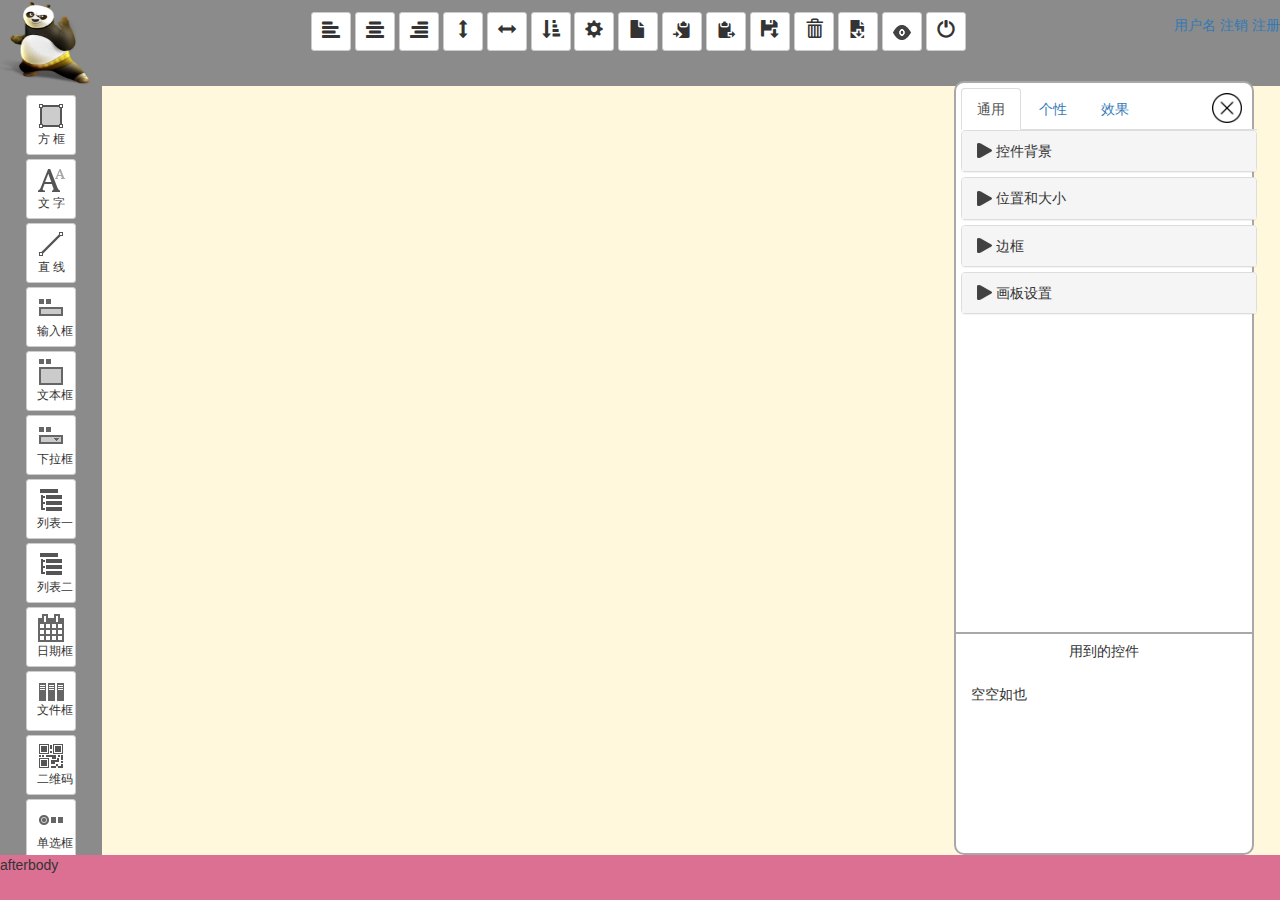
==== commit aff66db2: "201604052242" ====
--- a/动态表单设计/index.html
+++ b/动态表单设计/index.html
@@ -15,6 +15,7 @@
 		<script type="text/javascript" src="js/spectrum.js" ></script>
 		<script type="text/javascript" src="myWriteJs/propertyControls.js" ></script>
 		<script type="text/javascript" src="js/jquery.json-2.3.js" ></script>
+		<script type="text/javascript" src="js/dom2json.js" ></script>
 		
 		
 		<link rel="stylesheet" href="myWriteCss/common.css" />
@@ -34,11 +35,11 @@
         -->
 		<div style="width:0px;height: 0px;" hidden="true">
 			<div id="dialog_deleteCurrentDiv" title="删除">
-      			<p> 你确定删除当前控件</p>
+      			<p> 确定删除当前控件！！！</p>
     		</div>
     		
-    		<div id="dialog_simple" title="删除">
-      			<p> 你确定清空当前画板</p>
+    		<div id="dialog_clearAllDiv" title="清空">
+      			<p> 确定清空当前画板！！！</p>
     		</div>
     		
     		
@@ -170,6 +171,13 @@
             	描述：工具栏div
             -->
 			<div id="top" align="center"> 
+				
+				<div style="float: right;margin-top: 15px;">
+				<span><a>用户名</a></span>
+				<span><a>注销</a></span>
+				<span><a>注册</a></span>
+				</div>
+				
 				<div style="margin-top: 12px;">
 					<button id="leftAlign" type="button" class="btn btn-default btn-sm" 
 						style="font-size: 18px" data-toggle="tooltip" 
@@ -229,7 +237,7 @@
 					<button id="pasteCurrentDiv" type="button" class="btn btn-default btn-sm" 
 						style="font-size: 18px" data-toggle="tooltip" 
 		   				data-placement="bottom" title="粘贴"
-		   				onclick="pasteCurrentDiv()">
+		   				onclick="pasteCurrentDiv('top')">
 						<span class="glyphicon glyphicon-paste"></span>
 					</button>
 					<button id="otherSave" type="button" class="btn btn-default btn-sm" 
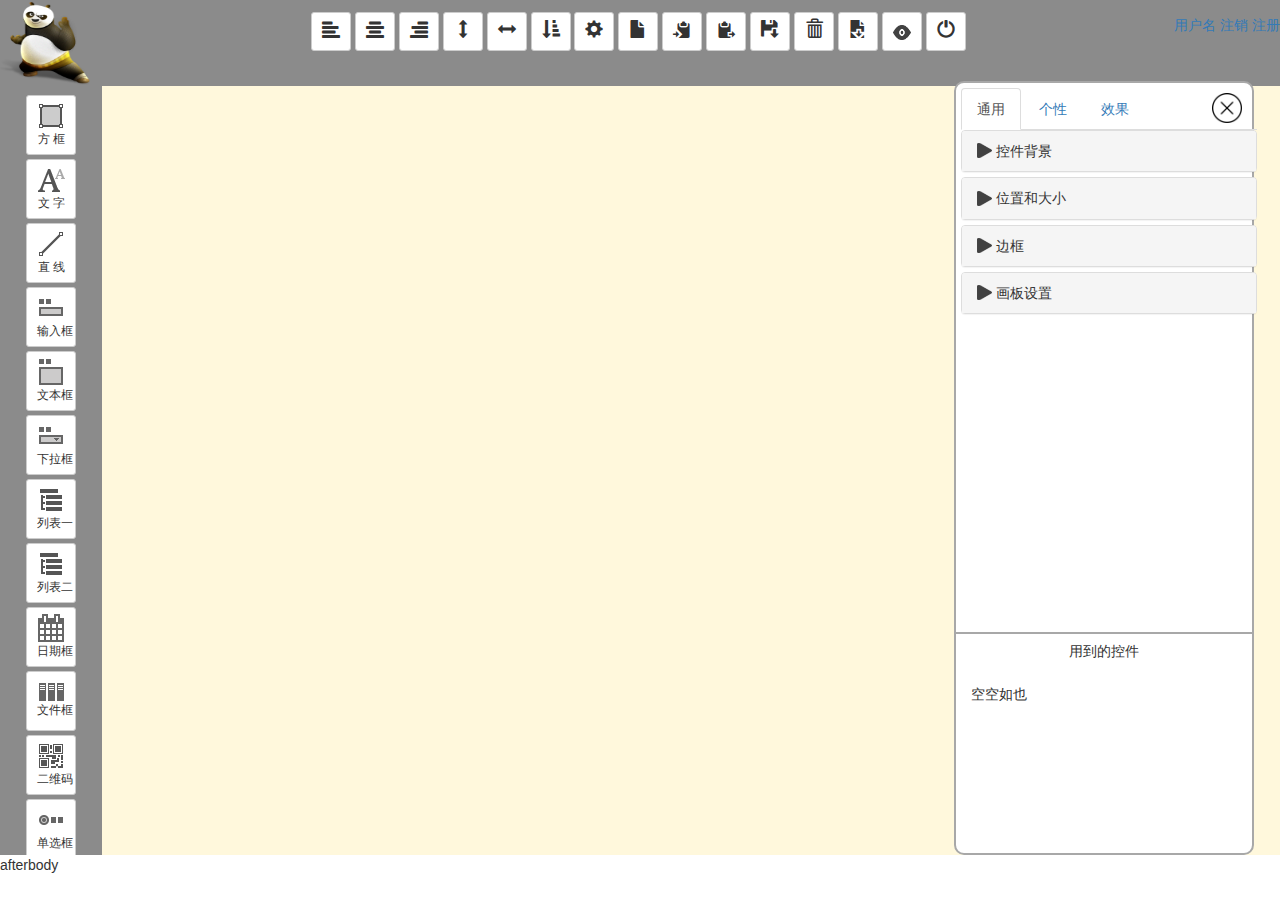
==== commit 053155b3: "201604062046" ====
--- a/动态表单设计/index.html
+++ b/动态表单设计/index.html
@@ -16,15 +16,14 @@
 		<script type="text/javascript" src="myWriteJs/propertyControls.js" ></script>
 		<script type="text/javascript" src="js/jquery.json-2.3.js" ></script>
 		<script type="text/javascript" src="js/dom2json.js" ></script>
-		
-		
+		<script type="text/javascript" src="js/jsonml2html.js" ></script>
+
 		<link rel="stylesheet" href="myWriteCss/common.css" />
 		<link rel="stylesheet" href="myWriteCss/prettyBtn.css" />
 		<link rel="stylesheet" href="css/jquery.contextmenu.css" />
 		<link rel="stylesheet" href="css/jquery-ui.css" />
 		<link rel="stylesheet" href="css/bootstrap.css" />
 		<link rel="stylesheet" href="css/spectrum.css" />
-		
 		
 	</head>
 	<body>
@@ -41,10 +40,7 @@
     		<div id="dialog_clearAllDiv" title="清空">
       			<p> 确定清空当前画板！！！</p>
     		</div>
-    		
-    		
 		</div>
-		
 		
 		<div id="selectTag" align="center">
 			<!--
@@ -281,8 +277,14 @@
             -->
 			<div id="workSpace" onmousedown="CreateChirdren(event)"
 			 onmousemove="getXandY(event)" onmouseout ="iceSelectRecAction(event)">
-				<div id="workspaceCurrntXandY" style="float: right;">
-				</div>
+				<button id="exitPreViewpage" type="button" class="btn btn-default btn-lg" 
+						style="font-size: 25px;float: right;margin-right: 20px;"
+		   				onclick="exitPreViewPage()">
+						<span class="glyphicon glyphicon-off"><p style="font-size:12px">退出预览</p></span>
+					</button>
+				
+				
+				
 			</div>
 		</div>
 		<!--
--- a/动态表单设计/myWriteCss/common.css
+++ b/动态表单设计/myWriteCss/common.css
@@ -61,7 +61,6 @@
 	width: 100%;
 	height: 5%;
 	float: left;
-	background: palevioletred;
 }
 /**选择控件的Span*/
 .selectTagSpan{
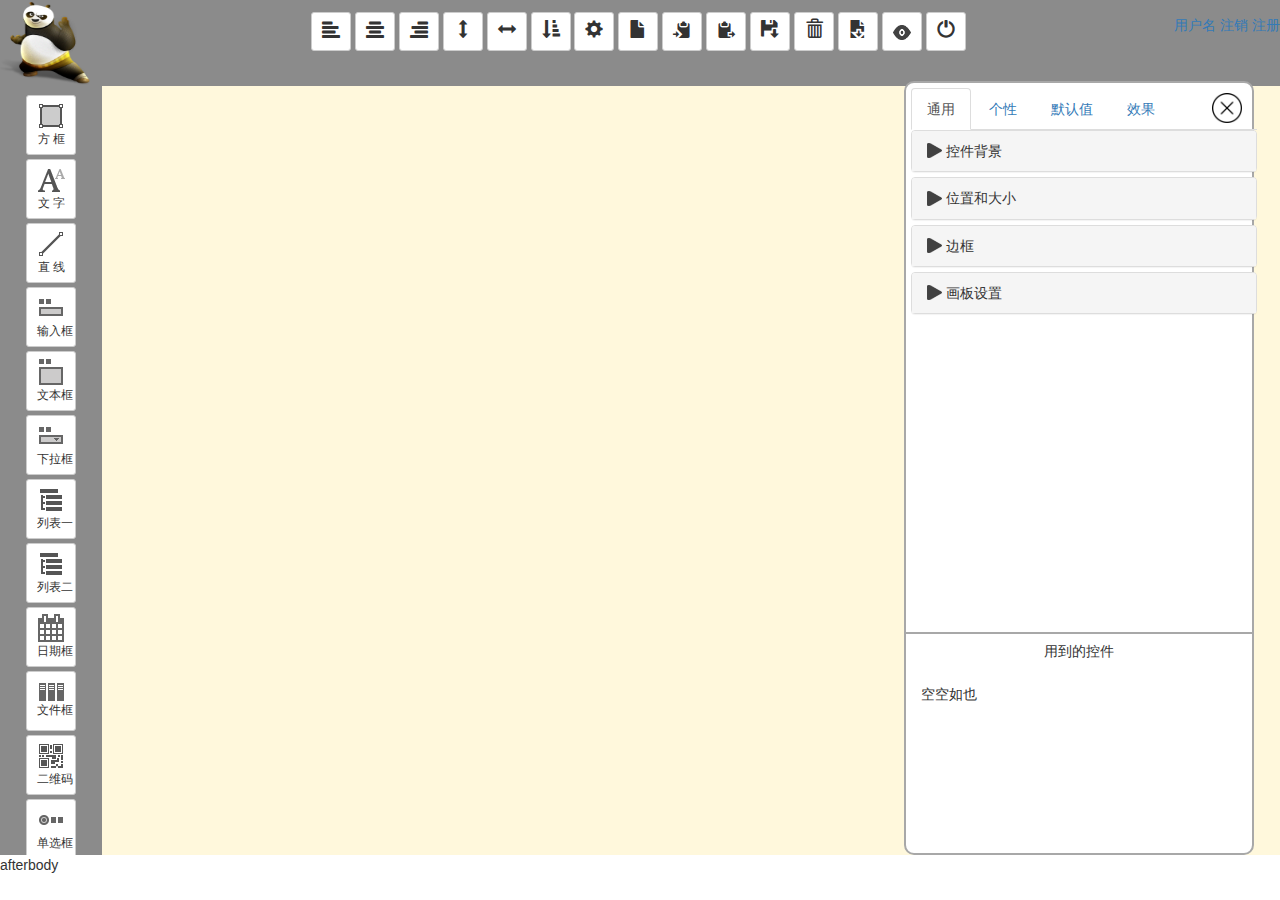
==== commit 397d1503: "201604101239" ====
--- a/动态表单设计/index.html
+++ b/动态表单设计/index.html
@@ -40,6 +40,22 @@
     		<div id="dialog_clearAllDiv" title="清空">
       			<p> 确定清空当前画板！！！</p>
     		</div>
+    		
+    		<div class="progress progress-striped active" id="progressDiv" title="正在保存...">
+			   <div class="progress-bar progress-bar-success" role="progressbar" id="porgressBar"
+			      aria-valuenow="60" aria-valuemin="0" aria-valuemax="100" 
+			      style="width: 0%;">
+			      <span class="sr-only">40% 完成</span>
+			   </div>
+			</div>
+			
+    		<div id="saveSuccess" title="提示">
+      			<p> 保存成功！！！</p>
+    		</div>
+    		
+    		<div id="saveFail" title="提示">
+      			<p> 未知原因，保存失败！！！</p>
+    		</div>
 		</div>
 		
 		<div id="selectTag" align="center">
@@ -282,9 +298,8 @@
 		   				onclick="exitPreViewPage()">
 						<span class="glyphicon glyphicon-off"><p style="font-size:12px">退出预览</p></span>
 					</button>
-				
-				
-				
+		
+					
 			</div>
 		</div>
 		<!--
@@ -306,6 +321,8 @@
 					   </li>
 					   <li><a href="#personnal" data-toggle="tab">
 					   	个性</a></li>
+					   	<li><a href="#default" data-toggle="tab">
+					   	默认值</a></li>
 					   	<li><a href="#animtion" data-toggle="tab">
 					   	效果</a></li>
 					   	<li style="float: right;"><img src="img/close.png" width="30px" height="30px" style="margin-right: 15px;margin-top: 5px; cursor: pointer;" 
@@ -585,15 +602,12 @@
 									</select><br />  <br />
 						边框颜色：<input type='text' id="xialaSelectBoderColor" style="width: 120px" onchange="changexialaSelectBoderColor()"/>&nbsp;&nbsp;&nbsp;
 						背景色：<input type='text' id="xialaSelectBackgroundColor" style="width: 120px" onchange="changexialaSelectBackgroundColor()"/><br />
+				      	<button id="addBtnXiala" onclick="addItemXia()">添加条目</button>
+				      	<div id="itemXiala" style="overflow: auto;">
+				      	</div>
 				      	
-				      	<h5>下拉条目编辑</h5>
 						
-				 		 选项一：<input id="optionXiala1" onchange="changeXialaOption1()"/><br />
-				 		 选项二：<input id="optionXiala2" onchange="changeXialaOption2()"/><br />
-				 		 选项三：<input id="optionXiala3" onchange="changeXialaOption3()"/><br />
-				 		 选项四：<input id="optionXiala4" onchange="changeXialaOption4()"/><br />
-				 		 选项五：<input id="optionXiala5" onchange="changeXialaOption5()"/><br />
-				 		 选项六：<input id="optionXiala6" onchange="changeXialaOption6()"/><br />
+				 		
 				      </div>
 				      <div id="ListBoxOneEdit" hidden="true">
 				      文本值：<input type="text" id="ListBoxOneNameId" onchange="changeListBoxOneName()"/><br /><br />
@@ -652,7 +666,17 @@
 										<option value="outset">outset</option>
 									</select><br />  <br />
 						边框颜色：<input type='text' id="dateBoxBoderColor" style="width: 120px" onchange="changedateBoxBoderColor()"/>&nbsp;&nbsp;&nbsp;
-						背景色：<input type='text' id="dateBoxBackgroundColor" style="width: 120px" onchange="changedateBoxBackgroundColor()"/><br />
+						背景色：<input type='text' id="dateBoxBackgroundColor" style="width: 120px" onchange="changedateBoxBackgroundColor()"/><br />  <br />
+				      	日期格式：<select id="dateContenteStyle" style="width:150px; height:30px ;" value=""
+									 onchange="changedateBoxContentStyle()">
+									 	<option value="yy年mm月dd日">默认</option>
+										<option value="yy-mm-dd">yyyy-mm-dd</option>
+										<option value="yy\mm\dd">yyyy\mm\dd</option>
+										<option value="yy|mm|dd">yyyy|mm|dd</option>
+										<option value="yy_mm_dd">yyyy_mm_dd</option>
+										<option value="yy/mm/dd">yyyy/mm/dd</option>
+									</select><br /><br/>
+						
 				      </div>
 				      <div id="fileSelectEdit" hidden="true"></div>
 				      <div id="erWeiMaEdit" hidden="true">
@@ -683,6 +707,11 @@
 				      	背景色：<input type="text" id="submitBackgroundColor" style="width: 120px" onchange="changeSubmitBackgroundColor()" />
 				      </div>
 				   </div>
+				   
+				   <div class="tab-pane fade" id="default">
+				      <p>这是是默认值 又是一块难啃的苦头</p>
+				   </div>
+				   
 				   <div class="tab-pane fade" id="animtion">
 				      <p>i    OS 是一个 由苹果公司开发和发布的手机操作系统。最初是于 2007 年首次发布 iPhone、iPod Touch 和 Apple 
 				      TV。iOS 派生 自 OS X，它们共享 Darwin 基础。OS X 操作系统是用在苹果电脑上，iOS 是苹果的移动版本。</p>
--- a/动态表单设计/myWriteCss/common.css
+++ b/动态表单设计/myWriteCss/common.css
@@ -35,7 +35,7 @@
 }
 /**属性和历史记录区*/
 #historyAndProperty{
-	width: 300px;
+	width: 350px;
 	height: 86%;
 	top:9%;
 	right: 2%;
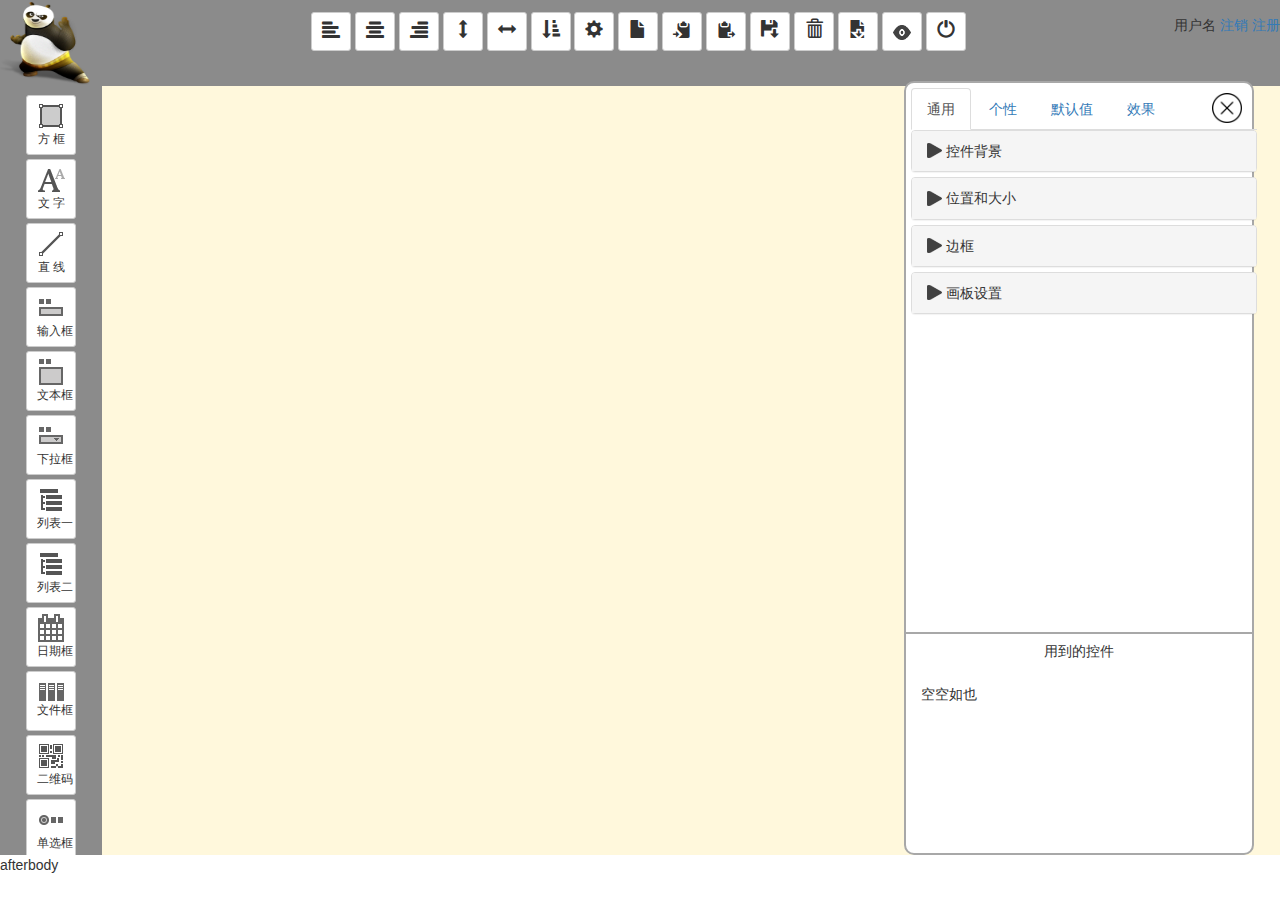
==== commit c794c671: "201604132338" ====
--- a/动态表单设计/index.html
+++ b/动态表单设计/index.html
@@ -17,14 +17,12 @@
 		<script type="text/javascript" src="js/jquery.json-2.3.js" ></script>
 		<script type="text/javascript" src="js/dom2json.js" ></script>
 		<script type="text/javascript" src="js/jsonml2html.js" ></script>
-
 		<link rel="stylesheet" href="myWriteCss/common.css" />
 		<link rel="stylesheet" href="myWriteCss/prettyBtn.css" />
 		<link rel="stylesheet" href="css/jquery.contextmenu.css" />
 		<link rel="stylesheet" href="css/jquery-ui.css" />
 		<link rel="stylesheet" href="css/bootstrap.css" />
 		<link rel="stylesheet" href="css/spectrum.css" />
-		
 	</head>
 	<body>
 		<!--
@@ -39,6 +37,10 @@
     		
     		<div id="dialog_clearAllDiv" title="清空">
       			<p> 确定清空当前画板！！！</p>
+    		</div>
+    		
+    		<div id="dialog_exit" title="退出">
+      			<p>提醒：现在退出将不会保存当前工作区的内容，是否继续退出！！！</p>
     		</div>
     		
     		<div class="progress progress-striped active" id="progressDiv" title="正在保存...">
@@ -56,6 +58,124 @@
     		<div id="saveFail" title="提示">
       			<p> 未知原因，保存失败！！！</p>
     		</div>
+		</div>
+		<!--
+        	作者：765797511@qq.com
+        	时间：2016-04-13
+        	描述：保存模态框
+        -->
+		<div class="modal fade" id="savaModal" tabindex="-1" role="dialog" 
+			   aria-labelledby="myModalLabel" aria-hidden="true" style="position: absolute;top: 15%;left: 10%;">
+			   <div class="modal-dialog">
+			      <div class="modal-content">
+			         <div class="modal-header">
+			            <button type="button" class="close" 
+			               data-dismiss="modal" aria-hidden="true">
+			                  &times;
+			            </button>
+			            <h4 class="modal-title" id="myModalLabel">
+			               	保存文件
+			            </h4>
+			         </div>
+			         <div class="modal-body" align="center">
+			         	<form class="form-horizontal" role="form">
+						   <div class="form-group">
+						      <label for="fileName" class="col-sm-4 control-label">文件名</label>
+						      <div class="col-sm-8">
+						         <input type="text" class="form-control" id="fileName" 
+						            placeholder="文件名">
+						      </div>
+						   </div>
+						   <div class="form-group">
+						      <label for="fileCreateDate" class="col-sm-4 control-label">文件创建日期</label>
+						      <div class="col-sm-8">
+						         <input type="text" class="form-control" id="fileCreateDate" 
+						            placeholder="文件创建日期">
+						      </div>
+						   </div>
+						   <div class="form-group">
+						      <label for="fileSavaPath" class="col-sm-4 control-label">文件保存路径</label>
+						      <div class="col-sm-8">
+						         <input type="text" class="form-control" id="fileSavaPath" 
+						            placeholder="名称文件保存路径">
+						      </div>
+						   </div>
+						   <div class="form-group">
+						      <label for="fileAuthor" class="col-sm-4 control-label">作者</label>
+						      <div class="col-sm-8">
+						         <input type="text" class="form-control" id="fileAuthor" 
+						            placeholder="作者">
+						      </div>
+						   </div>
+						   <div class="form-group">
+						      <label for="fileDocmentNumber" class="col-sm-4 control-label">档案号</label>
+						      <div class="col-sm-8">
+						         <input type="text" class="form-control" id="fileDocmentNumber" 
+						            placeholder="档案号">
+						      </div>
+						   </div>
+						</form>
+			         </div>
+			         <div class="modal-footer">
+			            <button type="button" class="btn btn-default" 
+			               data-dismiss="modal" >取消
+			            </button>
+			            <button type="button" class="btn btn-primary"
+			            	onclick="postToService()">
+			              	 确定保存
+			            </button>
+			         </div>
+			      </div><!-- /.modal-content -->
+			</div>
+		</div>
+		<!--
+            	作者：765797511@qq.com
+            	时间：2016-04-13
+            	描述：页面属性的模态框
+            -->
+		<div class="modal fade" id="pagePropertyModal" tabindex="-1" role="dialog" 
+			   aria-labelledby="myModalLabel" aria-hidden="true" style="position: absolute;top: 15%;left: 10%;">
+			   <div class="modal-dialog">
+			      <div class="modal-content">
+			         <div class="modal-header">
+			            <button type="button" class="close" 
+			               data-dismiss="modal" aria-hidden="true">
+			                  &times;
+			            </button>
+			            <h4 class="modal-title" id="myModalLabel">
+			               	页面属性
+			            </h4>
+			         </div>
+			         <div class="modal-body" align="center">
+			         	<form class="form-horizontal" role="form">
+						   <div class="form-group">
+						      <label for="pageProperty" class="col-sm-2 control-label">文件名</label>
+						      <div class="col-sm-10">
+						         <input type="" class="form-control" id="pageProperty" 
+						            placeholder="属性">
+						      </div>
+						   </div>
+ 							<div class="form-group">
+								<label for="defaultModal" class="col-sm-2 control-label">模板</label>
+								<select  class="col-sm-10 control-label" id="defaultModal" style="height:30px;width:350px;margin-left:15px;" value=""
+								 onchange="defaultModal()">
+								 	<option value="currentTime">调查表</option>
+									<option value="currentDateTime">统计表</option>
+								</select>
+							</div>
+						</form>
+			         </div>
+			         <div class="modal-footer">
+			            <button type="button" class="btn btn-default" 
+			               data-dismiss="modal" >取消
+			            </button>
+			            <button type="button" class="btn btn-primary"
+			            	onclick="okPageProperty()">
+			              	 确定
+			            </button>
+			         </div>
+			      </div><!-- /.modal-content -->
+			</div>
 		</div>
 		
 		<div id="selectTag" align="center">
@@ -185,9 +305,9 @@
 			<div id="top" align="center"> 
 				
 				<div style="float: right;margin-top: 15px;">
-				<span><a>用户名</a></span>
-				<span><a>注销</a></span>
-				<span><a>注册</a></span>
+					<span id="userName">用户名</span>
+					<span id="logOut"><a>注销</a></span>
+					<span id="resigter"><a>注册</a></span>
 				</div>
 				
 				<div style="margin-top: 12px;">
@@ -278,7 +398,8 @@
 					</button>
 					<button id="exitpage" type="button" class="btn btn-default btn-sm" 
 						style="font-size: 18px" data-toggle="tooltip" 
-		   				data-placement="bottom" title="退出"  >
+		   				data-placement="bottom" title="退出"
+		   				onclick="exitDesginForm()">
 						<span class="glyphicon glyphicon-off"></span>
 					</button>
 					<script>
@@ -708,10 +829,22 @@
 				      </div>
 				   </div>
 				   
-				   <div class="tab-pane fade" id="default">
-				      <p>这是是默认值 又是一块难啃的苦头</p>
+				   <div class="tab-pane fade" id="default"><br />
+				      默认选项：<select id="defaultContent" style="width:150px; height:30px ;" value=""
+									 onchange="changeDefaultContent()">
+									 	<option value="currentTime">当前时间</option>
+										<option value="currentDateTime">当前日期</option>
+										<option value="currentUser">当前用户名</option>
+										<option value="currentFullUser">当前用户全名</option>
+										<option value="currentFileSer">档案号</option>
+										<option value="currentTagRefer">主题词标引</option>
+										<option value="currentFormSql">来自SQL语句</option>
+										<option value="currentReferExist">已经有的录入项</option>
+									</select><br /><br/>
+									
+					<p id="displayCurrentDivDefault"></p>		
+									
 				   </div>
-				   
 				   <div class="tab-pane fade" id="animtion">
 				      <p>i    OS 是一个 由苹果公司开发和发布的手机操作系统。最初是于 2007 年首次发布 iPhone、iPod Touch 和 Apple 
 				      TV。iOS 派生 自 OS X，它们共享 Darwin 基础。OS X 操作系统是用在苹果电脑上，iOS 是苹果的移动版本。</p>
